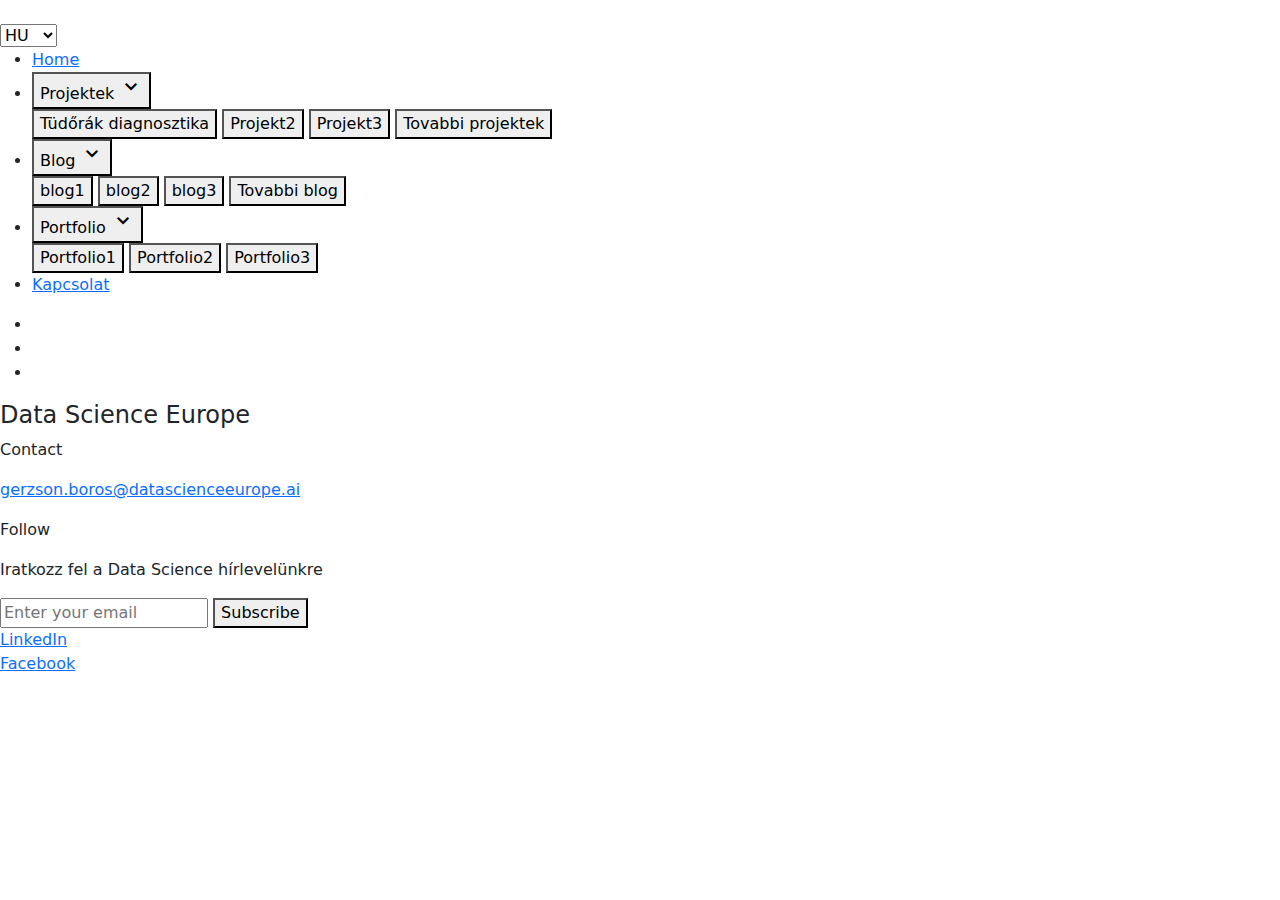
==== hu/contactHU.html @ 748e66a4 "contact.html contact.css" ====
<!DOCTYPE html>
<html lang="en">
  <head>
    <meta charset="UTF-8" />
    <meta name="viewport" content="width=device-width, initial-scale=1.0" />
    <title>Data Science Europe</title>
    <!--bootstrap-->
    <link
      href="https://cdn.jsdelivr.net/npm/bootstrap@5.3.3/dist/css/bootstrap.min.css"
      rel="stylesheet"
      integrity="sha384-QWTKZyjpPEjISv5WaRU9OFeRpok6YctnYmDr5pNlyT2bRjXh0JMhjY6hW+ALEwIH"
      crossorigin="anonymous"
    />
    <!---CSS-->
    <link rel="stylesheet" href="../css/homeHU.css" />

    <!-- Material Symbols Outlined font -->
    <link
      rel="stylesheet"
      href="https://fonts.googleapis.com/css2?family=Material+Symbols+Outlined:opsz,wght,FILL,GRAD@48,400,0,0"
    />
    <!--FONT AWESOME-->
    <link
      rel="stylesheet"
      href="https://cdnjs.cloudflare.com/ajax/libs/font-awesome/6.5.2/css/all.min.css"
      integrity="sha512-SnH5WK+bZxgPHs44uWIX+LLJAJ9/2PkPKZ5QiAj6Ta86w+fsb2TkcmfRyVX3pBnMFcV7oQPJkl9QevSCWr3W6A=="
      crossorigin="anonymous"
      referrerpolicy="no-referrer"
    />
  </head>
  <header>
    <div class="logo-container">
      <a href="../hu/homeHU.html" class="logo-link">
        <img class="logo-svg" src="../assets/logo/dselogo.svg" alt="" />
      </a>
    </div>

    <div id="nav-icon2" class="nav-icon">
      <span></span>
      <span></span>
      <span></span>
      <span></span>
      <span></span>
      <span></span>
    </div>

    <nav class="kozep">
      <div class="hambi-container">
        <div class="language-container">
          <select id="language-select">
            <option value="en">HU</option>
            <option value="hu">ENG</option>
          </select>
        </div>
        <div class="line line1"></div>
        <ul class="list">
          <li><a href="../hu/homeHU.html">Home</a></li>
          <li class="hambi-dropdown__menu" id="projektek-menu">
            <button onclick="handleDropdownClicked(event)">
              Projektek
              <span
                id="dropdown-icon-projektek"
                class="material-symbols-outlined"
              >
                expand_more
              </span>
            </button>
            <section class="dropdown__menu-labels">
              <button onclick="scrollToProject()">Tüdőrák diagnosztika</button>
              <button onclick="Project2">Projekt2</button>
              <button onclick="Project3">Projekt3</button>
              <button onclick="ProjectsHU()">Tovabbi projektek</button>
            </section>
          </li>
          <li class="hambi-dropdown__menu" id="blog-menu">
            <button onclick="handleDropdownClicked(event)">
              Blog
              <span id="dropdown-icon-blog" class="material-symbols-outlined">
                expand_more
              </span>
            </button>
            <section class="dropdown__menu-labels">
              <button>blog1</button>
              <button>blog2</button>
              <button>blog3</button>
              <button onclick="BlogHU()">Tovabbi blog</button>
            </section>
          </li>
          <li class="hambi-dropdown__menu" id="portfolio-menu">
            <button onclick="handleDropdownClicked(event)">
              Portfolio
              <span
                id="dropdown-icon-portfolio"
                class="material-symbols-outlined"
              >
                expand_more
              </span>
            </button>
            <section class="dropdown__menu-labels">
              <button>Portfolio1</button>
              <button>Portfolio2</button>
              <button>Portfolio3</button>
            </section>
          </li>
          <li><a href="../hu/contactHU.html">Kapcsolat</a></li>
        </ul>
        <div class="line"></div>
        <div class="soc-icons">
          <ul class="soc-ul">
            <li class="soc-li">
              <a href="www.facebook.com">
                <i class="fa-brands fa-facebook soc-icon"></i>
              </a>
            </li>
            <li class="soc-li">
              <a href="">
                <i class="fa-solid fa-at soc-icon"></i>
              </a>
            </li>
            <li class="soc-li soc-icon">
              <a href="">
                <i class="fa-brands fa-instagram soc-icon"></i>
              </a>
            </li>
          </ul>
        </div>
      </div>
    </nav>
  </header>
  <body></body>
  <footer class="first-page__footer">
    <h4 class="footer-h4">Data Science Europe</h4>
    <p class="footer-contact__p">Contact</p>
    <p>
      <a href="mailto:gerzson.boros@datascienceeurope.ai"
        >gerzson.boros@datascienceeurope.ai</a
      >
    </p>

    <p class="footer-follow__p">Follow</p>
    <p class="footer-subscribe__p">Iratkozz fel a Data Science hírlevelünkre</p>

    <!--TODO INPUT MUKODESENEK MEGCSINALASA,touch-->
    <div class="footer-input__container">
      <form
        action="https://formspree.io/f/xleqoqvp"
        method="POST"
        class="footer-form"
      >
        <input
          name="email"
          type="email"
          class="footer-input"
          placeholder="Enter your email"
          id="emailInput"
          required
        />
        <button class="footer-btn" type="submit">Subscribe</button>
      </form>
    </div>

    <div class="footer-soc__container">
      <div class="linkedin-icon__div">
        <!--TODO: ikonok,img,alt,link-->
        <a href="#"><i class="fa-brands fa-linkedin-in"></i></a>
      </div>
      <div class="footer-linkedin__link"><a href="#">LinkedIn</a></div>
      <div class="facebook-icon__div">
        <a href="#"><i class="fa-brands fa-facebook-f"></i></a>
      </div>
      <div class="footer-fb__link">
        <a href="#">Facebook</a>
      </div>
    </div>
  </footer>
  <!--bootstrap js-->
  <script
    src="https://cdn.jsdelivr.net/npm/bootstrap@5.3.3/dist/js/bootstrap.bundle.min.js"
    integrity="sha384-YvpcrYf0tY3lHB60NNkmXc5s9fDVZLESaAA55NDzOxhy9GkcIdslK1eN7N6jIeHz"
    crossorigin="anonymous"
  ></script>
  <script src="../js/nav.js"></script>
  <!--GOMBOK JS-->
  <script src="../js/buttons.js"></script>
</html>
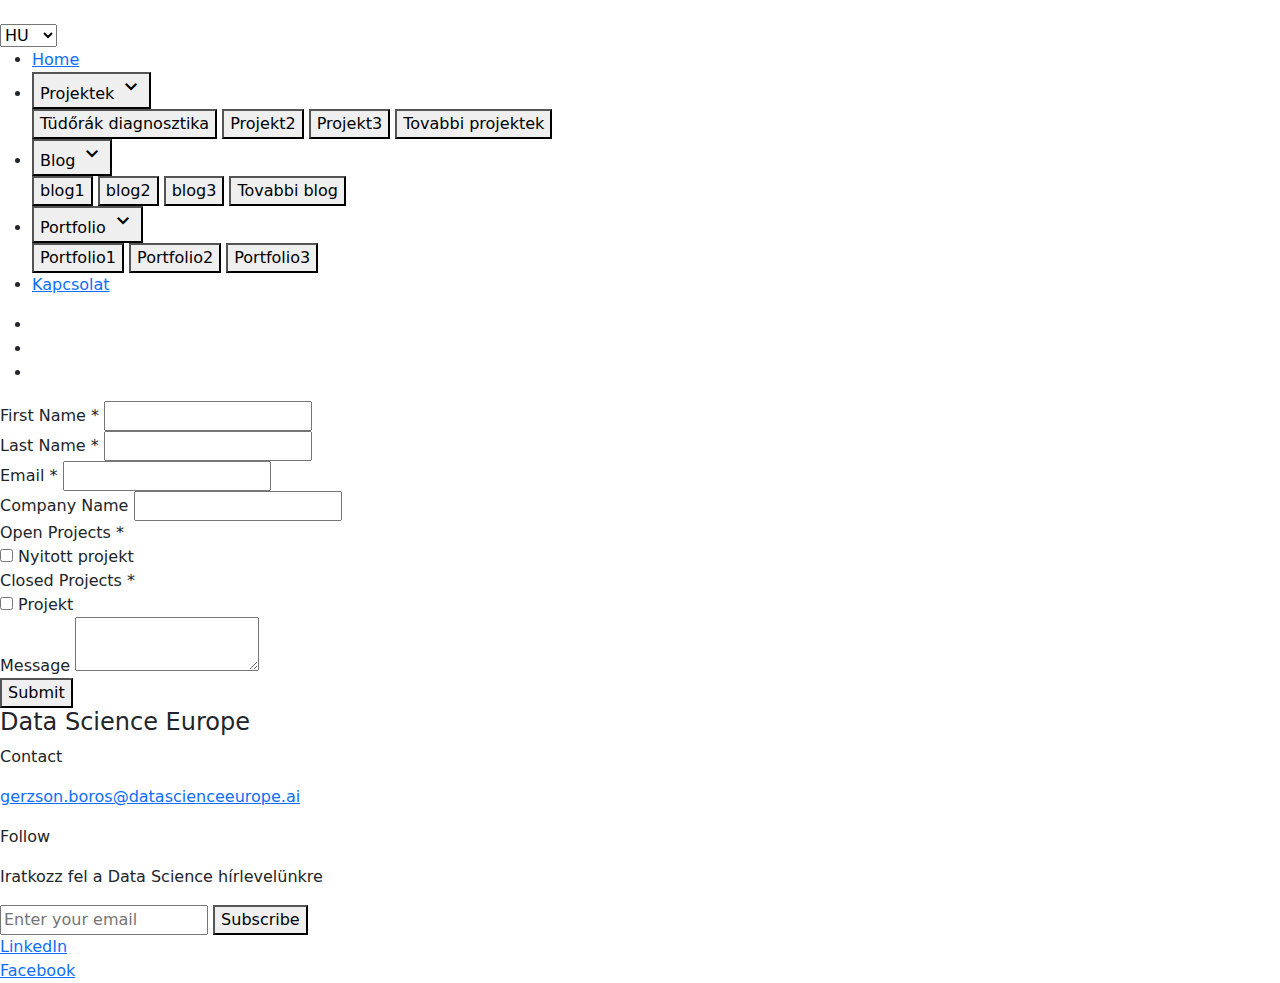
==== commit 35d76a1d: "contact form" ====
--- a/hu/contactHU.html
+++ b/hu/contactHU.html
@@ -1,5 +1,5 @@
 <!DOCTYPE html>
-<html lang="en">
+<html lang="hu">
   <head>
     <meta charset="UTF-8" />
     <meta name="viewport" content="width=device-width, initial-scale=1.0" />
@@ -12,7 +12,7 @@
       crossorigin="anonymous"
     />
     <!---CSS-->
-    <link rel="stylesheet" href="../css/homeHU.css" />
+    <link rel="stylesheet" href="../css/contactHU.css" />
 
     <!-- Material Symbols Outlined font -->
     <link
@@ -28,158 +28,219 @@
       referrerpolicy="no-referrer"
     />
   </head>
-  <header>
-    <div class="logo-container">
-      <a href="../hu/homeHU.html" class="logo-link">
-        <img class="logo-svg" src="../assets/logo/dselogo.svg" alt="" />
-      </a>
-    </div>
-
-    <div id="nav-icon2" class="nav-icon">
-      <span></span>
-      <span></span>
-      <span></span>
-      <span></span>
-      <span></span>
-      <span></span>
-    </div>
-
-    <nav class="kozep">
-      <div class="hambi-container">
-        <div class="language-container">
-          <select id="language-select">
-            <option value="en">HU</option>
-            <option value="hu">ENG</option>
-          </select>
-        </div>
-        <div class="line line1"></div>
-        <ul class="list">
-          <li><a href="../hu/homeHU.html">Home</a></li>
-          <li class="hambi-dropdown__menu" id="projektek-menu">
-            <button onclick="handleDropdownClicked(event)">
-              Projektek
-              <span
-                id="dropdown-icon-projektek"
-                class="material-symbols-outlined"
-              >
-                expand_more
-              </span>
-            </button>
-            <section class="dropdown__menu-labels">
-              <button onclick="scrollToProject()">Tüdőrák diagnosztika</button>
-              <button onclick="Project2">Projekt2</button>
-              <button onclick="Project3">Projekt3</button>
-              <button onclick="ProjectsHU()">Tovabbi projektek</button>
-            </section>
-          </li>
-          <li class="hambi-dropdown__menu" id="blog-menu">
-            <button onclick="handleDropdownClicked(event)">
-              Blog
-              <span id="dropdown-icon-blog" class="material-symbols-outlined">
-                expand_more
-              </span>
-            </button>
-            <section class="dropdown__menu-labels">
-              <button>blog1</button>
-              <button>blog2</button>
-              <button>blog3</button>
-              <button onclick="BlogHU()">Tovabbi blog</button>
-            </section>
-          </li>
-          <li class="hambi-dropdown__menu" id="portfolio-menu">
-            <button onclick="handleDropdownClicked(event)">
-              Portfolio
-              <span
-                id="dropdown-icon-portfolio"
-                class="material-symbols-outlined"
-              >
-                expand_more
-              </span>
-            </button>
-            <section class="dropdown__menu-labels">
-              <button>Portfolio1</button>
-              <button>Portfolio2</button>
-              <button>Portfolio3</button>
-            </section>
-          </li>
-          <li><a href="../hu/contactHU.html">Kapcsolat</a></li>
-        </ul>
-        <div class="line"></div>
-        <div class="soc-icons">
-          <ul class="soc-ul">
-            <li class="soc-li">
-              <a href="www.facebook.com">
-                <i class="fa-brands fa-facebook soc-icon"></i>
-              </a>
+  <body>
+    <!---------------------------------------------------NAV----------------------------------------------------------------------------------------------------------------->
+    <header>
+      <div class="logo-container">
+        <a href="../hu/homeHU.html" class="logo-link">
+          <img class="logo-svg" src="../assets/logo/dselogo.svg" alt="" />
+        </a>
+      </div>
+
+      <div id="nav-icon2" class="nav-icon">
+        <span></span>
+        <span></span>
+        <span></span>
+        <span></span>
+        <span></span>
+        <span></span>
+      </div>
+
+      <nav class="kozep">
+        <div class="hambi-container">
+          <div class="language-container">
+            <select id="language-select">
+              <option value="en">HU</option>
+              <option value="hu">ENG</option>
+            </select>
+          </div>
+          <div class="line line1"></div>
+          <ul class="list">
+            <li><a href="../hu/homeHU.html">Home</a></li>
+            <li class="hambi-dropdown__menu" id="projektek-menu">
+              <button onclick="handleDropdownClicked(event)">
+                Projektek
+                <span
+                  id="dropdown-icon-projektek"
+                  class="material-symbols-outlined"
+                >
+                  expand_more
+                </span>
+              </button>
+              <section class="dropdown__menu-labels">
+                <button onclick="scrollToProject()">
+                  Tüdőrák diagnosztika
+                </button>
+                <button onclick="Project2">Projekt2</button>
+                <button onclick="Project3">Projekt3</button>
+                <button onclick="ProjectsHU()">Tovabbi projektek</button>
+              </section>
             </li>
-            <li class="soc-li">
-              <a href="">
-                <i class="fa-solid fa-at soc-icon"></i>
-              </a>
+            <li class="hambi-dropdown__menu" id="blog-menu">
+              <button onclick="handleDropdownClicked(event)">
+                Blog
+                <span id="dropdown-icon-blog" class="material-symbols-outlined">
+                  expand_more
+                </span>
+              </button>
+              <section class="dropdown__menu-labels">
+                <button>blog1</button>
+                <button>blog2</button>
+                <button>blog3</button>
+                <button onclick="BlogHU()">Tovabbi blog</button>
+              </section>
             </li>
-            <li class="soc-li soc-icon">
-              <a href="">
-                <i class="fa-brands fa-instagram soc-icon"></i>
-              </a>
+            <li class="hambi-dropdown__menu" id="portfolio-menu">
+              <button onclick="handleDropdownClicked(event)">
+                Portfolio
+                <span
+                  id="dropdown-icon-portfolio"
+                  class="material-symbols-outlined"
+                >
+                  expand_more
+                </span>
+              </button>
+              <section class="dropdown__menu-labels">
+                <button>Portfolio1</button>
+                <button>Portfolio2</button>
+                <button>Portfolio3</button>
+              </section>
             </li>
+            <li><a href="../hu/contactHU.html">Kapcsolat</a></li>
           </ul>
-        </div>
-      </div>
-    </nav>
-  </header>
-  <body></body>
-  <footer class="first-page__footer">
-    <h4 class="footer-h4">Data Science Europe</h4>
-    <p class="footer-contact__p">Contact</p>
-    <p>
-      <a href="mailto:gerzson.boros@datascienceeurope.ai"
-        >gerzson.boros@datascienceeurope.ai</a
-      >
-    </p>
-
-    <p class="footer-follow__p">Follow</p>
-    <p class="footer-subscribe__p">Iratkozz fel a Data Science hírlevelünkre</p>
-
-    <!--TODO INPUT MUKODESENEK MEGCSINALASA,touch-->
-    <div class="footer-input__container">
-      <form
-        action="https://formspree.io/f/xleqoqvp"
-        method="POST"
-        class="footer-form"
-      >
-        <input
-          name="email"
-          type="email"
-          class="footer-input"
-          placeholder="Enter your email"
-          id="emailInput"
-          required
-        />
-        <button class="footer-btn" type="submit">Subscribe</button>
-      </form>
-    </div>
-
-    <div class="footer-soc__container">
-      <div class="linkedin-icon__div">
-        <!--TODO: ikonok,img,alt,link-->
-        <a href="#"><i class="fa-brands fa-linkedin-in"></i></a>
-      </div>
-      <div class="footer-linkedin__link"><a href="#">LinkedIn</a></div>
-      <div class="facebook-icon__div">
-        <a href="#"><i class="fa-brands fa-facebook-f"></i></a>
-      </div>
-      <div class="footer-fb__link">
-        <a href="#">Facebook</a>
-      </div>
-    </div>
-  </footer>
-  <!--bootstrap js-->
-  <script
-    src="https://cdn.jsdelivr.net/npm/bootstrap@5.3.3/dist/js/bootstrap.bundle.min.js"
-    integrity="sha384-YvpcrYf0tY3lHB60NNkmXc5s9fDVZLESaAA55NDzOxhy9GkcIdslK1eN7N6jIeHz"
-    crossorigin="anonymous"
-  ></script>
-  <script src="../js/nav.js"></script>
-  <!--GOMBOK JS-->
-  <script src="../js/buttons.js"></script>
+          <div class="line"></div>
+          <div class="soc-icons">
+            <ul class="soc-ul">
+              <li class="soc-li">
+                <a href="www.facebook.com">
+                  <i class="fa-brands fa-facebook soc-icon"></i>
+                </a>
+              </li>
+              <li class="soc-li">
+                <a href="">
+                  <i class="fa-solid fa-at soc-icon"></i>
+                </a>
+              </li>
+              <li class="soc-li soc-icon">
+                <a href="">
+                  <i class="fa-brands fa-instagram soc-icon"></i>
+                </a>
+              </li>
+            </ul>
+          </div>
+        </div>
+      </nav>
+    </header>
+    <!----------------------------------MAIN--------------------------------------->
+    <main>
+      <section class="contact-form__section">
+        <form action="#" method="POST">
+          <div class="form-group">
+            <label for="first-name">First Name *</label>
+            <input type="text" id="first-name" name="first-name" required />
+          </div>
+          <div class="form-group">
+            <label for="last-name">Last Name *</label>
+            <input type="text" id="last-name" name="last-name" required />
+          </div>
+          <div class="form-group">
+            <label for="email">Email *</label>
+            <input type="email" id="email" name="email" required />
+          </div>
+          <div class="form-group">
+            <label for="company-name">Company Name</label>
+            <input type="text" id="company-name" name="company-name" />
+          </div>
+          <div class="form-group">
+            <label>Open Projects *</label>
+            <div class="form-group-checkbox">
+              <input
+                type="checkbox"
+                id="open-project"
+                name="open-project"
+                value="open"
+              />
+              <label for="open-project">Nyitott projekt</label>
+            </div>
+          </div>
+          <div class="form-group">
+            <label>Closed Projects *</label>
+            <div class="form-group-checkbox">
+              <input
+                type="checkbox"
+                id="closed-project"
+                name="closed-project"
+                value="closed"
+              />
+              <label for="closed-project">Projekt</label>
+            </div>
+          </div>
+          <div class="form-group">
+            <label for="message">Message</label>
+            <textarea id="message" name="message"></textarea>
+          </div>
+          <button type="submit">Submit</button>
+        </form>
+      </section>
+    </main>
+    <div class="footer-line"></div>
+    <!------------------------------------FOOTER------------------------------------->
+
+    <footer class="first-page__footer">
+      <h4 class="footer-h4">Data Science Europe</h4>
+      <p class="footer-contact__p">Contact</p>
+      <p>
+        <a href="mailto:gerzson.boros@datascienceeurope.ai"
+          >gerzson.boros@datascienceeurope.ai</a
+        >
+      </p>
+
+      <p class="footer-follow__p">Follow</p>
+      <p class="footer-subscribe__p">
+        Iratkozz fel a Data Science hírlevelünkre
+      </p>
+
+      <!--TODO INPUT MUKODESENEK MEGCSINALASA,touch-->
+      <div class="footer-input__container">
+        <form
+          action="https://formspree.io/f/xleqoqvp"
+          method="POST"
+          class="footer-form"
+        >
+          <input
+            name="email"
+            type="email"
+            class="footer-input"
+            placeholder="Enter your email"
+            id="emailInput"
+            required
+          />
+          <button class="footer-btn" type="submit">Subscribe</button>
+        </form>
+      </div>
+
+      <div class="footer-soc__container">
+        <div class="linkedin-icon__div">
+          <!--TODO: ikonok,img,alt,link-->
+          <a href="#"><i class="fa-brands fa-linkedin-in"></i></a>
+        </div>
+        <div class="footer-linkedin__link"><a href="#">LinkedIn</a></div>
+        <div class="facebook-icon__div">
+          <a href="#"><i class="fa-brands fa-facebook-f"></i></a>
+        </div>
+        <div class="footer-fb__link">
+          <a href="#">Facebook</a>
+        </div>
+      </div>
+    </footer>
+    <!--bootstrap js-->
+    <script
+      src="https://cdn.jsdelivr.net/npm/bootstrap@5.3.3/dist/js/bootstrap.bundle.min.js"
+      integrity="sha384-YvpcrYf0tY3lHB60NNkmXc5s9fDVZLESaAA55NDzOxhy9GkcIdslK1eN7N6jIeHz"
+      crossorigin="anonymous"
+    ></script>
+    <script src="../js/nav.js"></script>
+    <!--GOMBOK JS-->
+    <script src="../js/buttons.js"></script>
+  </body>
 </html>
--- a/css/contactHU.css
+++ b/css/contactHU.css
@@ -0,0 +1,6 @@
+@import url(./baseHU.css);
+@import url(./navbarHU.css);
+@import url(../scss/component.css);
+@import url(./footerHU.css);
+
+/*mobil*/
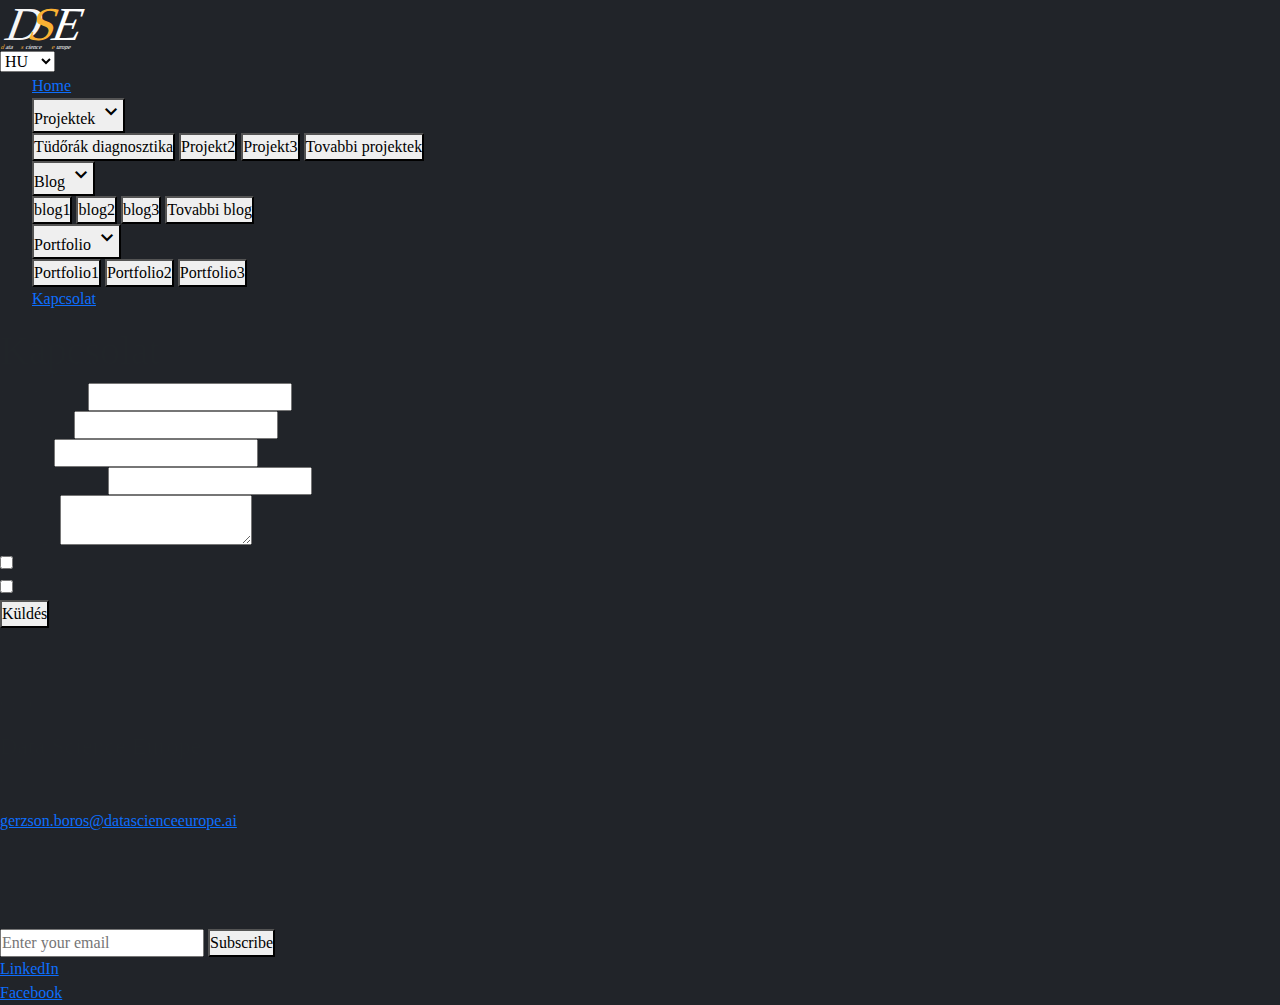
==== commit fde18905: "dse logo" ====
--- a/hu/contactHU.html
+++ b/hu/contactHU.html
@@ -33,7 +33,11 @@
     <header>
       <div class="logo-container">
         <a href="../hu/homeHU.html" class="logo-link">
-          <img class="logo-svg" src="../assets/logo/dselogo.svg" alt="" />
+          <img
+            class="logo-svg"
+            src="../assets/logo/dselogo_vegleges_.svg"
+            alt=""
+          />
         </a>
       </div>
 
@@ -133,54 +137,82 @@
     </header>
     <!----------------------------------MAIN--------------------------------------->
     <main>
+      <div class="contact-container"><h1 class="contact-h1">Kapcsolat</h1></div>
+
       <section class="contact-form__section">
         <form action="#" method="POST">
-          <div class="form-group">
-            <label for="first-name">First Name *</label>
+          <div class="input-container"></div>
+          <div class="form-group">
+            <label for="first-name"
+              >First Name <span class="form-star">*</span></label
+            >
             <input type="text" id="first-name" name="first-name" required />
           </div>
           <div class="form-group">
-            <label for="last-name">Last Name *</label>
+            <label for="last-name">Last Name</label>
             <input type="text" id="last-name" name="last-name" required />
           </div>
           <div class="form-group">
-            <label for="email">Email *</label>
+            <label for="email">Email <span class="form-star">*</span> </label>
             <input type="email" id="email" name="email" required />
           </div>
           <div class="form-group">
             <label for="company-name">Company Name</label>
             <input type="text" id="company-name" name="company-name" />
           </div>
-          <div class="form-group">
-            <label>Open Projects *</label>
-            <div class="form-group-checkbox">
-              <input
-                type="checkbox"
-                id="open-project"
-                name="open-project"
-                value="open"
-              />
-              <label for="open-project">Nyitott projekt</label>
-            </div>
-          </div>
-          <div class="form-group">
-            <label>Closed Projects *</label>
-            <div class="form-group-checkbox">
-              <input
-                type="checkbox"
-                id="closed-project"
-                name="closed-project"
-                value="closed"
-              />
-              <label for="closed-project">Projekt</label>
-            </div>
-          </div>
+
           <div class="form-group">
             <label for="message">Message</label>
             <textarea id="message" name="message"></textarea>
           </div>
-          <button type="submit">Submit</button>
+
+          <!--checkbox-->
+          <div class="checkbox-container">
+            <div class="form-group-checkbox">
+              <div class="checkbox-wrapper">
+                <input
+                  type="checkbox"
+                  id="open-project"
+                  name="open-project"
+                  value="open"
+                />
+                <label for="open-project"
+                  >Van nyitott projektem számotokra</label
+                >
+              </div>
+            </div>
+            <div class="form-group-checkbox">
+              <div class="checkbox-wrapper">
+                <input
+                  type="checkbox"
+                  id="closed-project"
+                  name="closed-project"
+                  value="closed"
+                  class="custom-checkbox"
+                />
+                <label for="closed-project"
+                  >Hozzájárulok ahhoz, hogy e-mail címemet megadjam a Data
+                  Science Europe Kft. részére</label
+                >
+              </div>
+            </div>
+          </div>
+          <button class="contact-form__btn" type="submit">Küldés</button>
         </form>
+      </section>
+      <!--team section-->
+      <section class="contact-team">
+        <div class="contact-team__container">
+          <img
+            class="contact-team__img"
+            src="../assets/img/Gerzson.webp"
+            alt=""
+          />
+          <p class="contact-team__p">Gerzson Boros</p>
+          <div class="contact-linkedin"></div>
+          <i class="fa-brands fa-linkedin-in contact-linkedin"></i>
+          <p class="contact-ceo">CEO</p>
+        </div>
       </section>
     </main>
     <div class="footer-line"></div>
